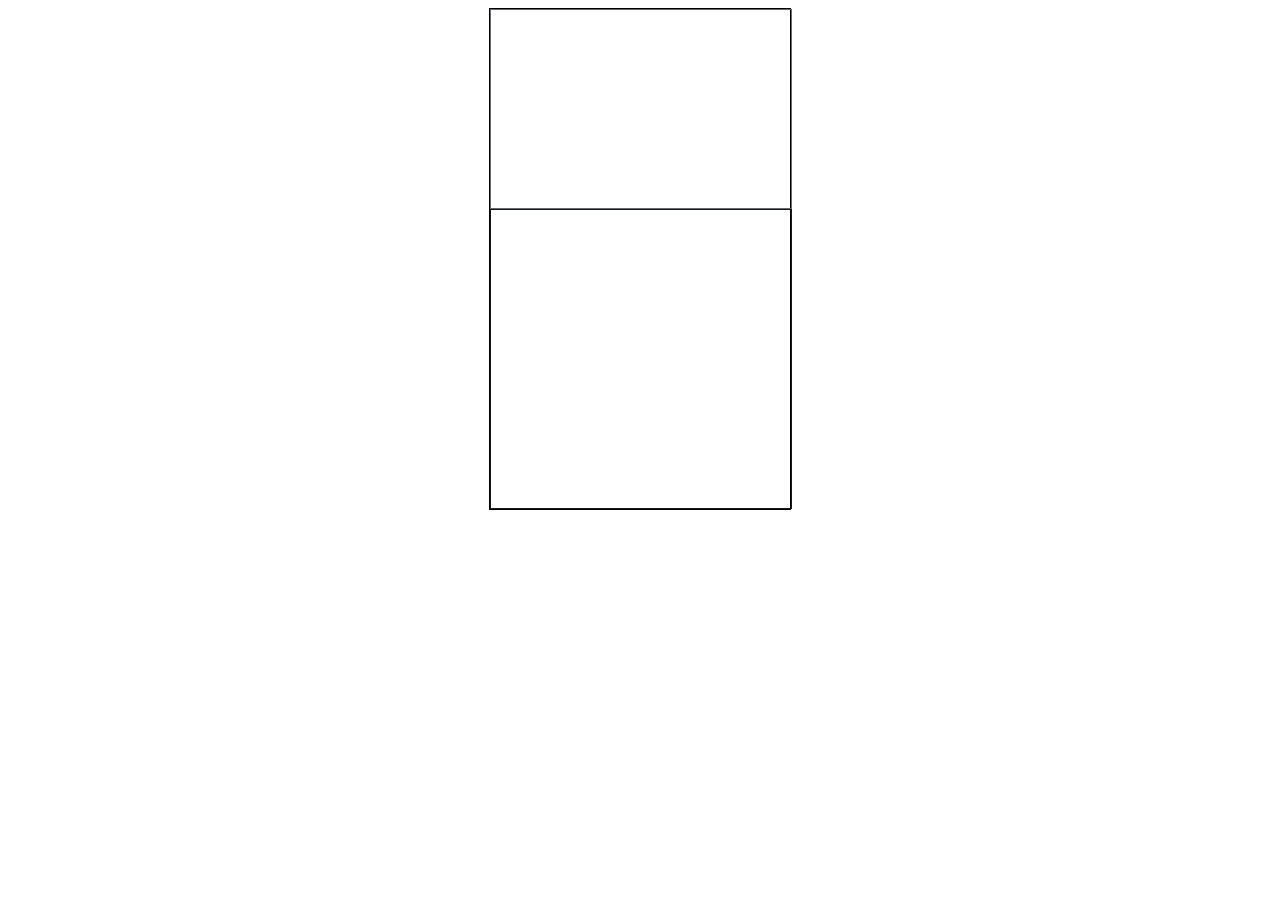
==== foundations/Calculator/index.html @ eebf5cb6 "add div container add divs display and number container in it" ====
<!DOCTYPE html>
<html lang="en">
<head>
    <meta charset="UTF-8">
    <meta http-equiv="X-UA-Compatible" content="IE=edge">
    <meta name="viewport" content="width=device-width, initial-scale=1.0">
    <title>Calculator</title>
    <link rel="stylesheet" href="styles.css">
</head>
<body>
   <div class="container">
    <div class="display"></div>
    <div class="numbers"></div>
   </div> 
</body>
</html>
---- foundations/Calculator/styles.css ----
body{
    display: flex;
    justify-content: center;
    align-items: center;
}
.container{
    width: 300px;
    height: 500px;
    border: 1px solid black;
    display: flex;
    flex-direction: column;
}
.display{
    width: 300px;
    height: 200px;
    border: 1px solid rgba(91, 96, 107, 0.945);
}
.numbers{
    width: 300px;
    height: 300px;
    border: 1px solid rgb(24, 24, 24);
}
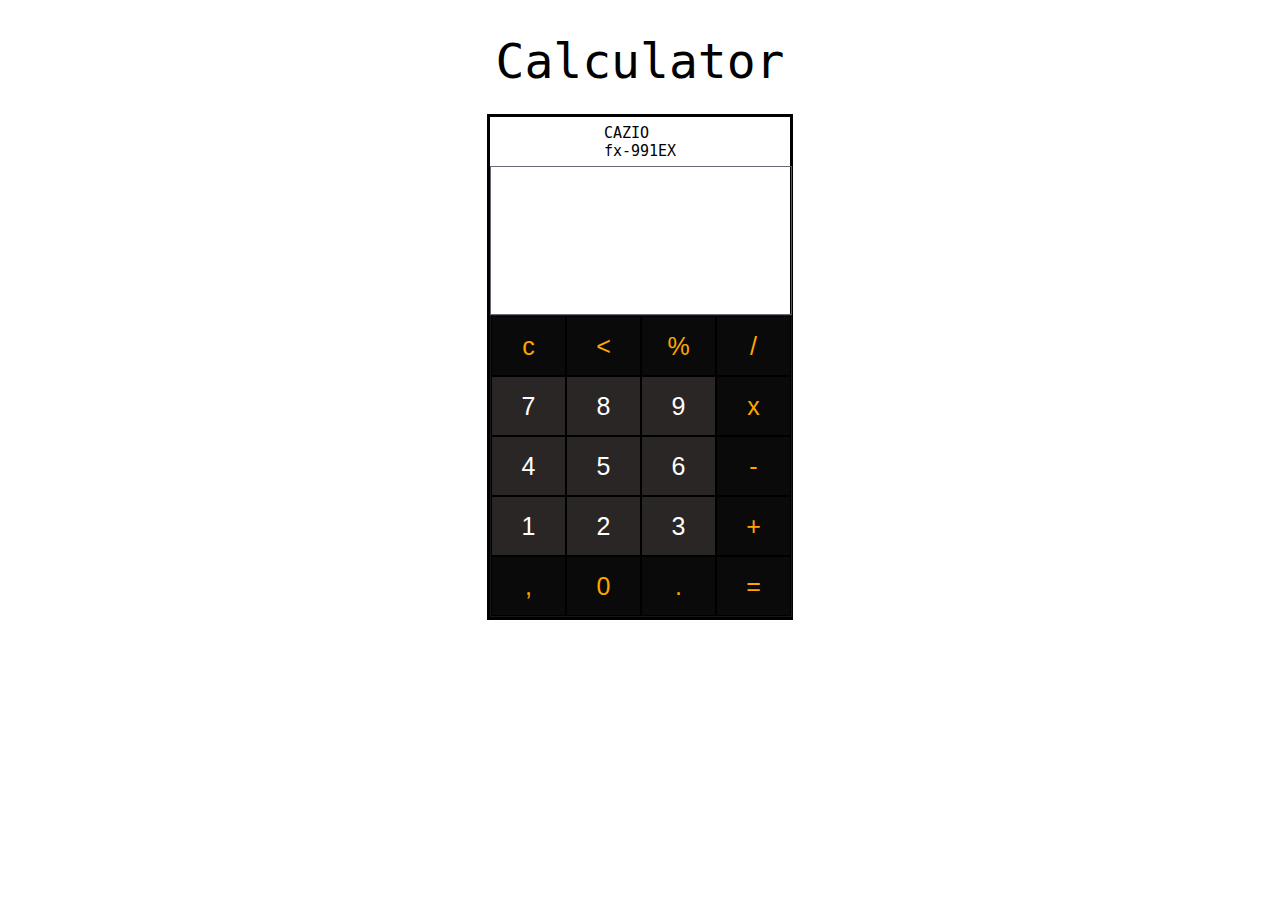
==== commit 1d916151: "add numbers and style" ====
--- a/foundations/Calculator/index.html
+++ b/foundations/Calculator/index.html
@@ -8,9 +8,43 @@
     <link rel="stylesheet" href="styles.css">
 </head>
 <body>
+    <div class="heading">Calculator</div>
    <div class="container">
+    <div class="adv">CAZIO<br>fx-991EX</div>
     <div class="display"></div>
-    <div class="numbers"></div>
+    <div class="numbers">
+        <div class="mainrow">
+            <button id="c">c</button>
+            <button id="back"><</button>
+            <button id="%">%</button>
+            <button id="/">/</button>
+         </div>
+        <div class="firstrow">
+            <button id="7" class="num">7</button>
+            <button id="8" class="num">8</button>
+            <button id="9" class="num">9</button>
+            <button id="X">x</button>
+         </div>
+         <div class="secondrow">
+            <button id="4" class="num">4</button>
+            <button id="5" class="num">5</button>
+            <button id="6" class="num">6</button>
+            <button id="-">-</button>
+         </div>
+         <div class="thirdrow">
+            <button id="1" class="num">1</button>
+            <button id="2" class="num">2</button>
+            <button id="3" class="num">3</button>
+            <button id="+">+</button>
+         </div>
+         <div class="fourthrow">
+            <button id="empty">,</button>
+            <button id="0">0</button>
+            <button id="9">.</button>
+            <button id="equal">=</button>
+         </div>
+    </div>
    </div> 
+   <script src="script.js" defer></script>
 </body>
 </html>--- a/foundations/Calculator/styles.css
+++ b/foundations/Calculator/styles.css
@@ -2,21 +2,61 @@
     display: flex;
     justify-content: center;
     align-items: center;
+    flex-direction: column;
+}
+.heading{
+    display: flex;
+    padding: 25px;
+    font-size: 48px;
+    font-family: monospace;
 }
 .container{
     width: 300px;
     height: 500px;
-    border: 1px solid black;
+    border: 3px solid black;
     display: flex;
     flex-direction: column;
 }
+.adv{
+    width: 300px;
+    height: 50px;
+    display: flex;
+    align-items: center;
+    justify-content: center;
+    font-size: 15px;
+    font-family: monospace;
+
+}
 .display{
     width: 300px;
-    height: 200px;
+    height: 150px;
     border: 1px solid rgba(91, 96, 107, 0.945);
 }
 .numbers{
     width: 300px;
     height: 300px;
     border: 1px solid rgb(24, 24, 24);
-}+    
+    
+}
+
+button{
+    width: 75px;
+    height: 60px;
+    border: 1px solid black;
+    font-size: 25px;
+    background-color: rgb(10, 10, 10);
+    color: orange;
+}
+
+.firstrow,.secondrow,.thirdrow,.fourthrow,.mainrow{
+    display: flex;
+    justify-content: center;
+    align-items: center;
+
+}
+.num{
+    background-color: rgb(43, 38, 38);
+    color:white;
+    font-size: 25px;
+}
